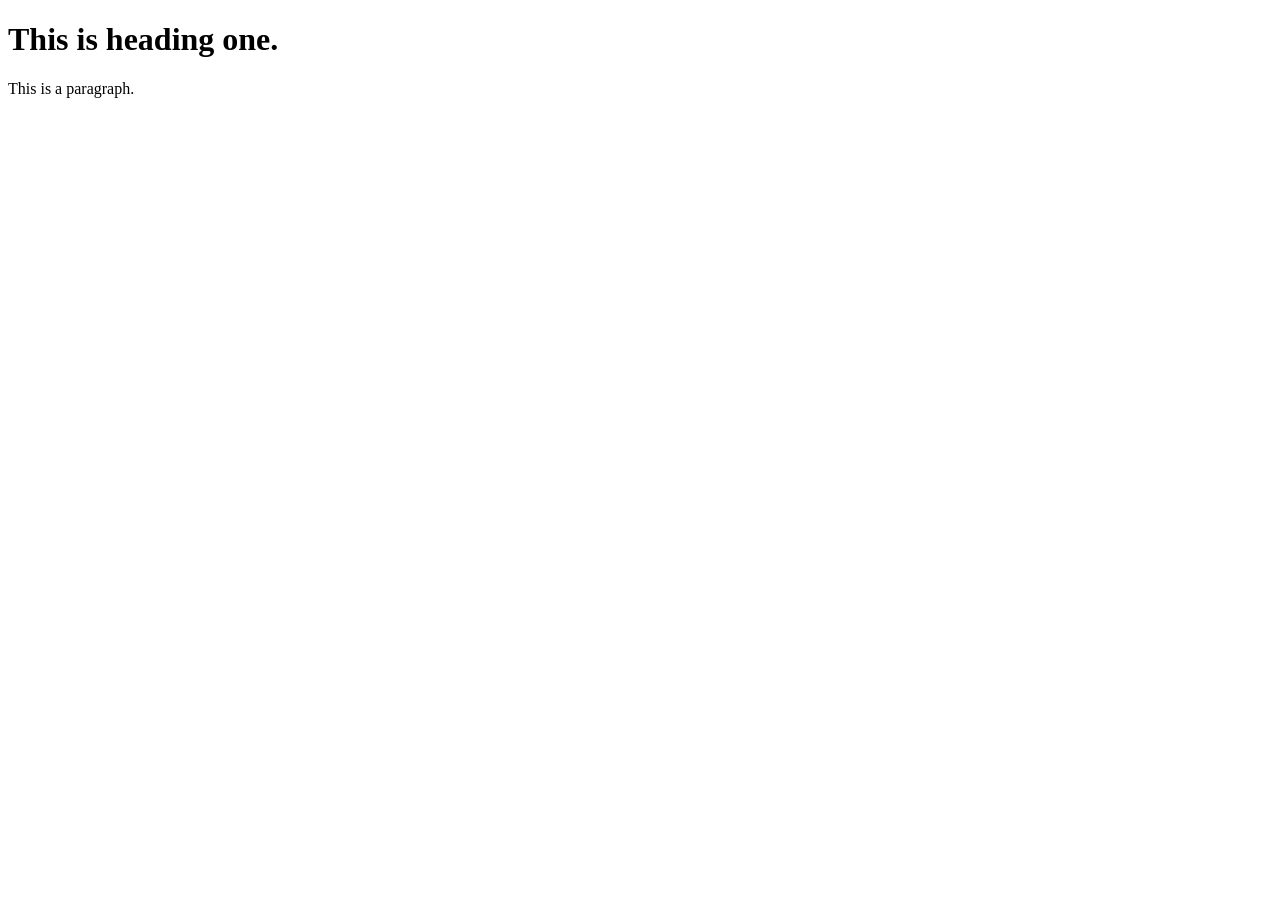
==== Index.html @ df60869c "updated profile" ====
<!DOCTYPE html>
<html lang="en">
<head>
    <meta charset="UTF-8">
    <meta name="viewport" content="width=device-width, initial-scale=1.0">
    <title>Document</title>
</head><h1>This is heading one.</h1>
<p>This is a paragraph.
    
</p>
<body>
    
</body>
</html>
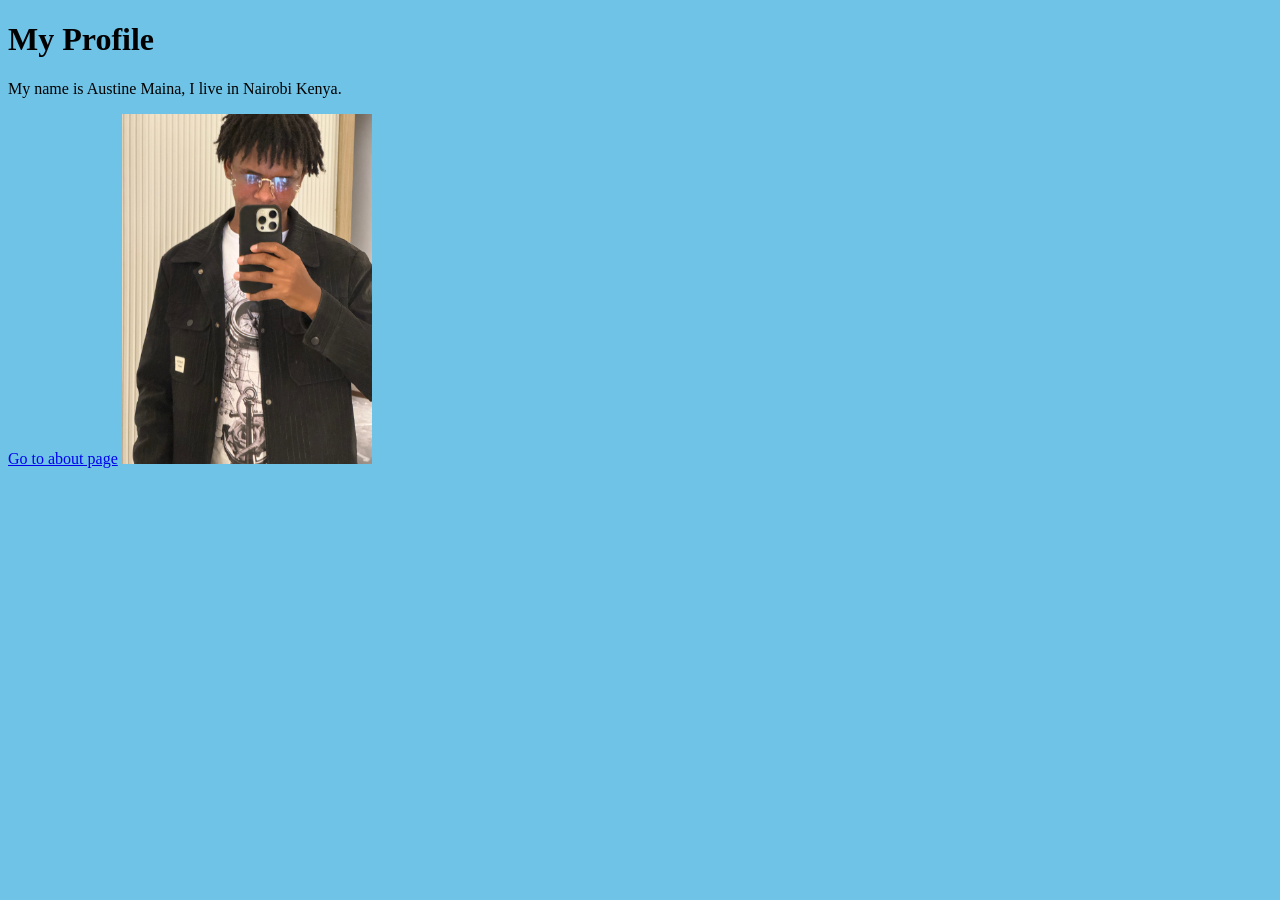
==== commit a5d4b44a: "change to index" ====
--- a/Index.html
+++ b/Index.html
@@ -1,14 +1,20 @@
 <!DOCTYPE html>
+
 <html lang="en">
 <head>
     <meta charset="UTF-8">
-    <meta name="viewport" content="width=device-width, initial-scale=1.0">
-    <title>Document</title>
-</head><h1>This is heading one.</h1>
-<p>This is a paragraph.
+    <meta name="viewport" content="width=, initial-scale=1.0">
+    <title>My profile </title>
+    <body style="background-color: rgb(110, 195, 231);"
+</head> 
+<!--About profile-->
+<body>
+  <h1>My Profile</h1>
     
-</p>
-<body>
-    
+    <p>My name is Austine Maina, I live in Nairobi Kenya.</p>
+    <a href="Austine profile2.html">Go to about page</a>
+  <img src="IMG_4561.JPG" alt="my profile picture" width="250" height="350">
+
+
 </body>
 </html>
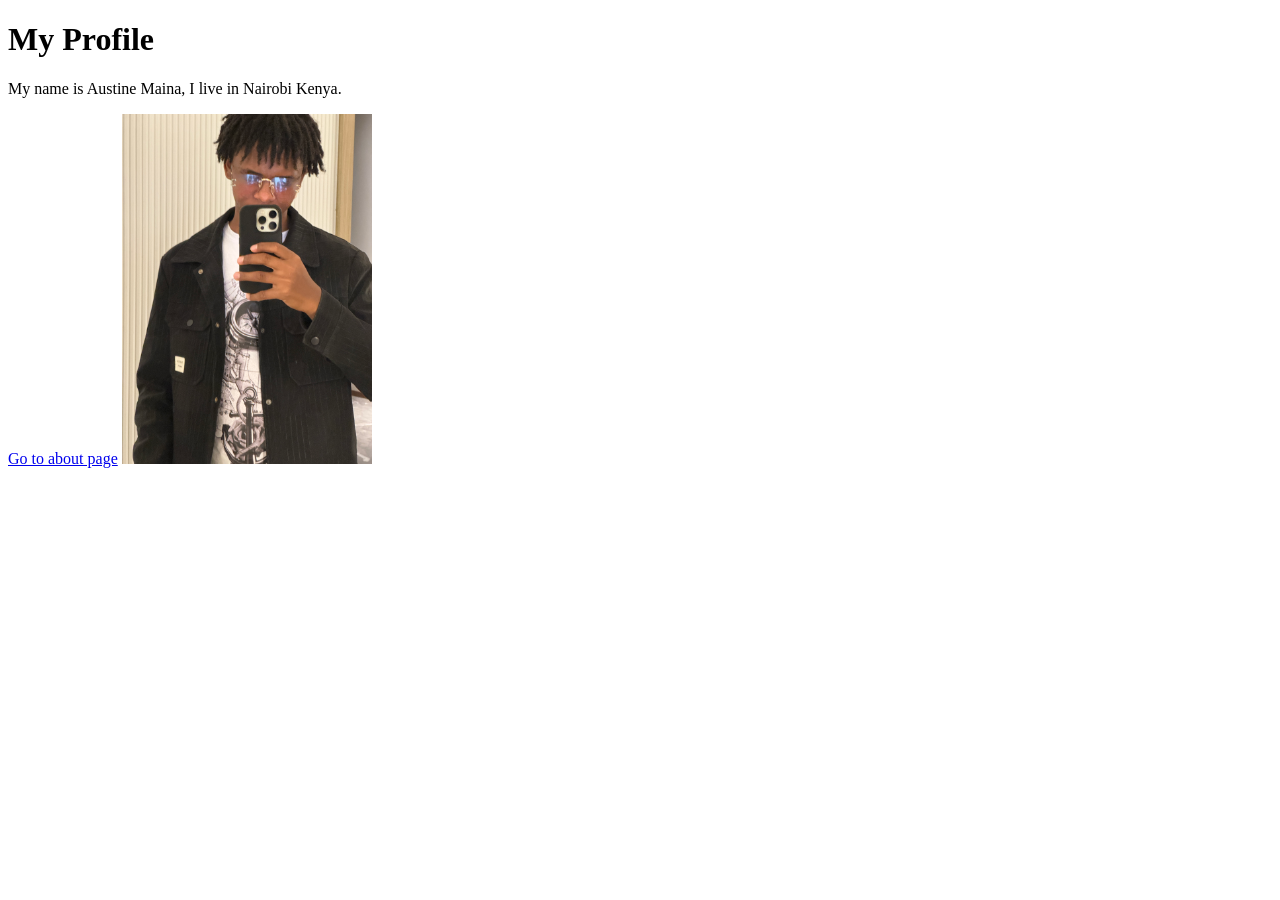
==== commit eb8bb109: "added container" ====
--- a/Index.html
+++ b/Index.html
@@ -5,7 +5,7 @@
     <meta charset="UTF-8">
     <meta name="viewport" content="width=, initial-scale=1.0">
     <title>My profile </title>
-    <body style="background-color: rgb(110, 195, 231);"
+    <link rel="stylesheet" href="style.css">
 </head> 
 <!--About profile-->
 <body>
--- a/style.css
+++ b/style.css
@@ -0,0 +1,9 @@
+.container{
+    display: flex;
+    flex-direction: column;
+    justify-content: center;
+    font-size: 40px;
+    gap: 20px;
+    background-color: rgb(181, 226, 226);
+    align-items: center;
+}
